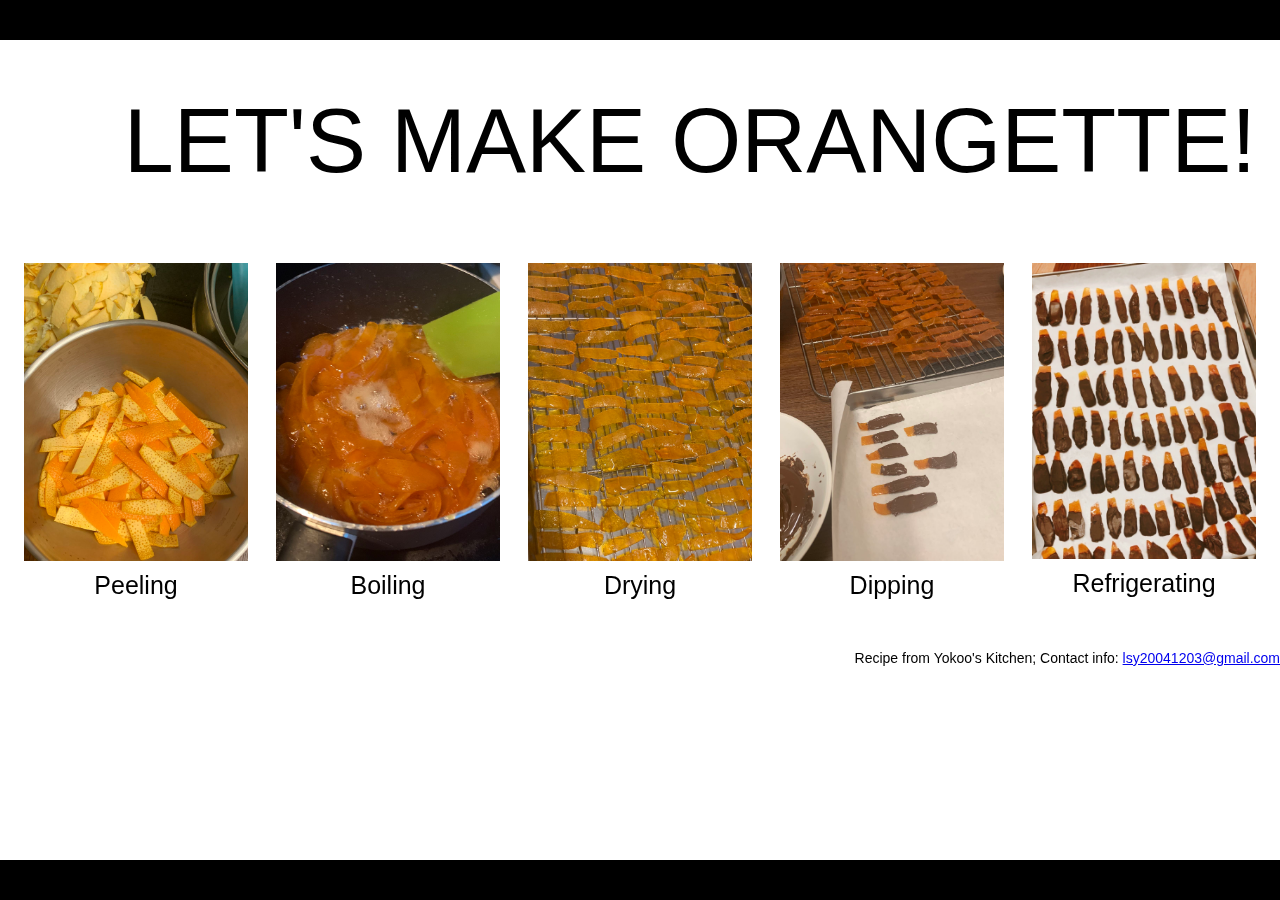
==== index.html @ 50b37834 "Putting everything into new repository folder" ====
<!DOCTYPE html>
<html lang="en">
<head>
    <title>Home</title>
    <meta charset="UTF-8">
    <meta http-equiv="X-UA-Compatible" content="IE=edge">
    <meta name="viewport" content="width=device-width, initial-scale=1">
    <link rel="stylesheet" href="style.css">
</head>

<body>
    <header>LET'S MAKE ORANGETTE!</header>
    <div class="steps">
        <div class="step" id="step1">
            <a href="step1.html">
                <img src="pics/step1-3.jpg" alt="Peeling">
            </a>
            <p>Peeling</p>
        </div>

        
        <div class="step" id="step2">
            <a href="step2.html">
                <img src="pics/step2-2.jpg" alt="Boiling">
            </a>
            <p>Boiling</p>
        </div>
        <div class="step" id="step3">
            <a href="step3.html">
                <img src="pics/step3-1.jpg" alt="Drying">
            </a>
            <p>Drying</p>
        </div>
        <div class="step" id="step4">
            <a href="step4.html">
                <img src="pics/step4.jpg" alt="Dipping">
            </a>
            <p>Dipping</p>
        </div>
        <div class="step" id="step5">
            <a href="step5.html">
                <img src="pics/step5.jpg" alt="Refrigerating">
            </a>
            <p>Refrigerating</p>
        </div>
    </div>

    <footer>
        Recipe from Yokoo's Kitchen; Contact info: <a href="mailto:lsy20041203@gmail.com">lsy20041203@gmail.com</a>
    </footer>

    
    <video autoplay muted loop id="bg-video">
        <source src="BGvideo.mp4" type="video/mp4">
    </video>
    

</body>
</html>
---- style.css ----
html, body {
    height: 100%;
    margin: 0;
    padding: 0;
    box-sizing: border-box;
}



body {
    font-family: Impact, Haettenschweiler, 'Arial Narrow Bold', sans-serif;
    border-top: 40px solid black; 
    border-bottom: 40px solid black; 

    display: flex;
    flex-direction: column; 
}


#bg-video {
    position: fixed;
    right: 0;
    bottom: 0;
    min-width: 100%; 
    min-height: 100%; 
    width: auto;
    height: auto;
    z-index: -1; 
}



header {
    background-color: transparent;
    color: black;
    padding: 50px;
    text-align: center;
    font-size: 90px; 
    width:100%;
    z-index: 1; 
}


footer {
    width: 100%;
    padding: 20px 0;
    text-align: right;
    background-color:transparent;
    color: black; 
    font-size: 14px;
    position: relative; 
}

.steps {
    display: flex;
    justify-content: space-around;
    flex-wrap: wrap;
    padding: 20px;
    gap: 20px;
}

.step {
    text-align: center; 
    width: 18%; 
    box-sizing: border-box; 
    margin: 0 auto; 
}

.step img {
    width: 100%; 
    height: auto; 
    display: block; 
    margin: 0 auto; 
}

.step p {
    font-size: 25px; 
    color: black; 
    margin: 10px 0 10px;
}




.step-header {
    background-color: transparent;
    color: black;
    padding: 40px 20px; 
    text-align: center;
    font-size: 52px; 
}


.step-images {
    display: flex;
    justify-content: space-around; 
    padding: 10px 0; 
}


.step-images img {
    width: calc(30% - 120px);
    margin: 0 20px; 
    height: auto;
}


.step-content {
    padding: 20px;
    text-align: justify;
    font-size: 30px; 
}
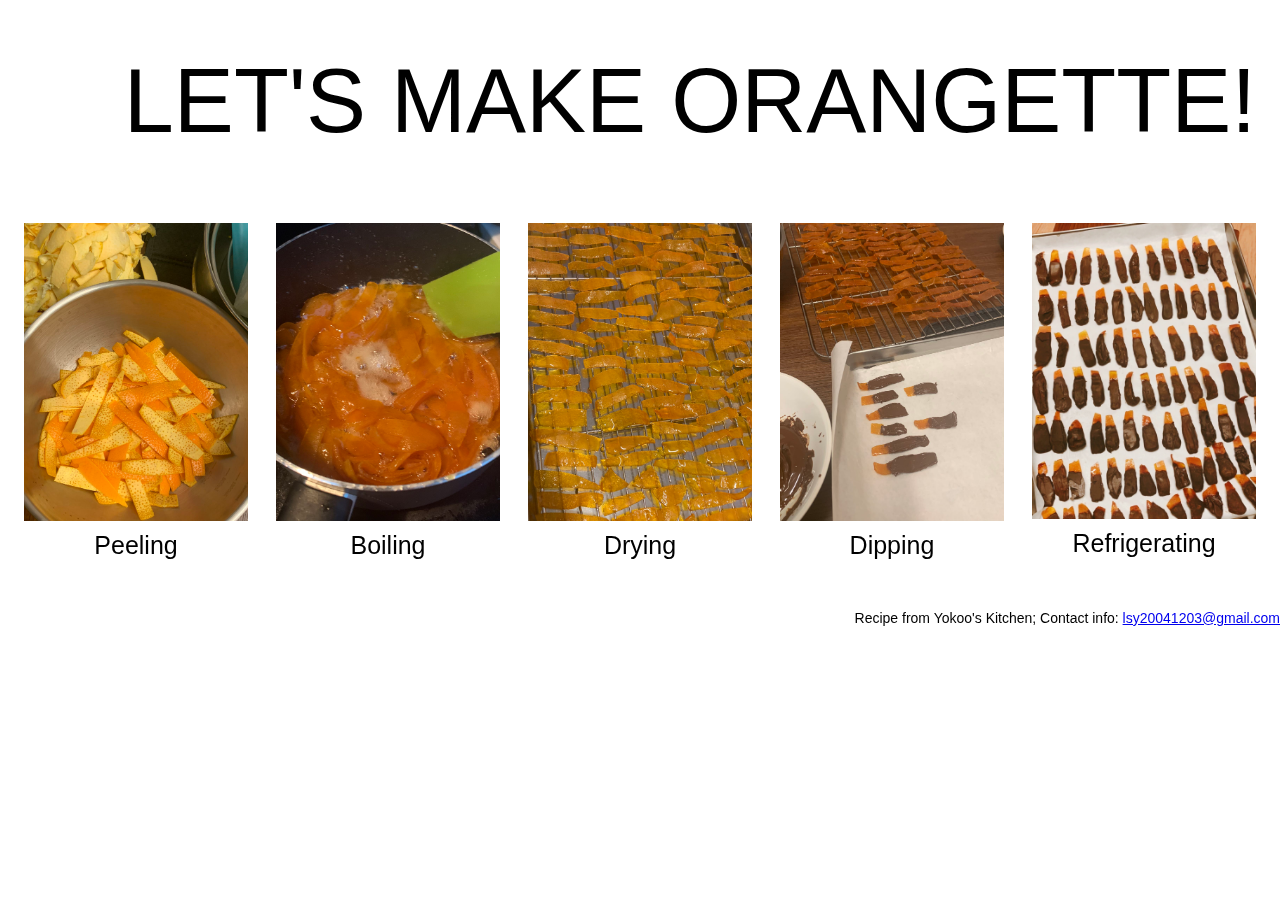
==== commit 773421b4: "STEP" ====
--- a/index.html
+++ b/index.html
@@ -11,7 +11,7 @@
 <body>
     <header>LET'S MAKE ORANGETTE!</header>
     <div class="steps">
-        <div class="step" id="step1">
+        <div class="step" id="STEP1">
             <a href="step1.html">
                 <img src="pics/step1-3.jpg" alt="Peeling">
             </a>
@@ -19,25 +19,25 @@
         </div>
 
         
-        <div class="step" id="step2">
+        <div class="step" id="STEP2">
             <a href="step2.html">
                 <img src="pics/step2-2.jpg" alt="Boiling">
             </a>
             <p>Boiling</p>
         </div>
-        <div class="step" id="step3">
+        <div class="step" id="STEP3">
             <a href="step3.html">
                 <img src="pics/step3-1.jpg" alt="Drying">
             </a>
             <p>Drying</p>
         </div>
-        <div class="step" id="step4">
+        <div class="step" id="STEP4">
             <a href="step4.html">
                 <img src="pics/step4.jpg" alt="Dipping">
             </a>
             <p>Dipping</p>
         </div>
-        <div class="step" id="step5">
+        <div class="step" id="STEP5">
             <a href="step5.html">
                 <img src="pics/step5.jpg" alt="Refrigerating">
             </a>
--- a/style.css
+++ b/style.css
@@ -9,8 +9,6 @@
 
 body {
     font-family: Impact, Haettenschweiler, 'Arial Narrow Bold', sans-serif;
-    border-top: 40px solid black; 
-    border-bottom: 40px solid black; 
 
     display: flex;
     flex-direction: column; 
